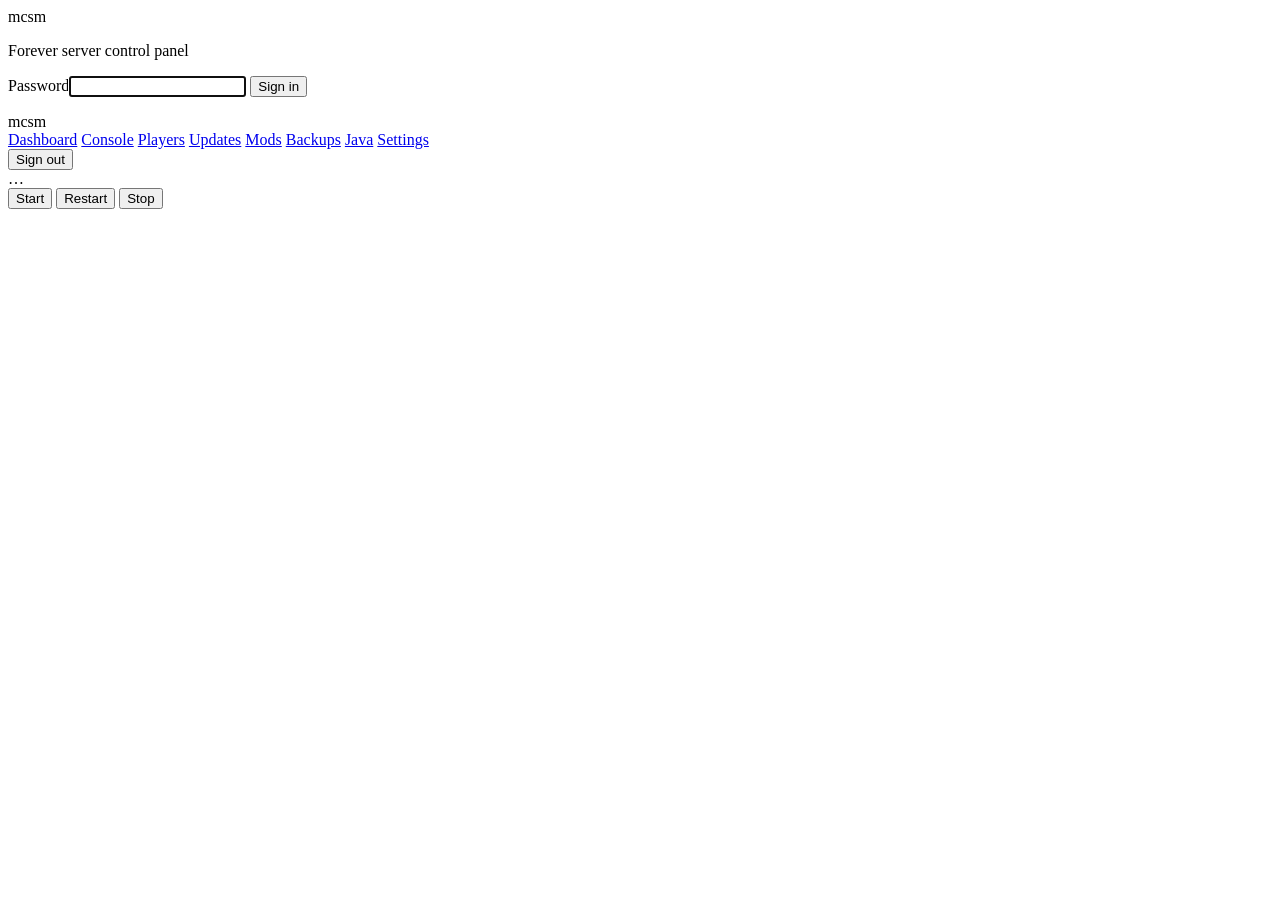
==== src/mcsm/webui/index.html @ c02646be "Web UI sign-in: default PASSWORD, then choose a password, PIN or none The panel now starts with the " ====
<!doctype html>
<html lang="en">
<head>
  <meta charset="utf-8">
  <meta name="viewport" content="width=device-width, initial-scale=1">
  <title>mcsm</title>
  <link rel="icon" href="data:image/svg+xml,%3Csvg xmlns=%27http://www.w3.org/2000/svg%27 viewBox=%270 0 16 16%27%3E%3Crect width=%2716%27 height=%277%27 fill=%27%237ec850%27/%3E%3Crect y=%277%27 width=%2716%27 height=%279%27 fill=%27%238b5a2b%27/%3E%3C/svg%3E">
  <link rel="stylesheet" href="/style.css">
</head>
<body>
  <div id="login" class="login hidden">
    <form id="login-form" class="login-card">
      <div class="brand big"><span class="logo"></span>mcsm</div>
      <p class="muted">Forever server control panel</p>
      <div id="login-fields" class="login-fields">
        <label><span id="login-label">Password</span><input id="login-password" type="password" autocomplete="current-password" autofocus></label>
        <button class="btn primary" type="submit">Sign in</button>
        <p id="login-error" class="error"></p>
      </div>
      <p id="login-hint" class="muted small"></p>
    </form>
  </div>

  <div id="app" class="app hidden">
    <aside class="sidebar">
      <div class="brand"><span class="logo"></span>mcsm</div>
      <nav id="nav">
        <a href="#dashboard" data-view="dashboard">Dashboard</a>
        <a href="#console" data-view="console">Console</a>
        <a href="#players" data-view="players">Players</a>
        <a href="#updates" data-view="updates">Updates<span id="nav-update-dot" class="dot hidden"></span></a>
        <a href="#mods" data-view="mods">Mods</a>
        <a href="#backups" data-view="backups">Backups</a>
        <a href="#java" data-view="java">Java</a>
        <a href="#settings" data-view="settings">Settings</a>
      </nav>
      <div class="sidebar-foot">
        <button id="logout" class="btn ghost small">Sign out</button>
        <span id="version" class="muted small"></span>
      </div>
    </aside>

    <div class="content">
      <header class="topbar">
        <div class="server-id">
          <span id="state-pill" class="pill">…</span>
          <span id="server-title" class="title"></span>
        </div>
        <div id="job" class="job hidden"><span class="spinner"></span><span id="job-name"></span></div>
        <div class="actions">
          <button id="btn-start" class="btn primary">Start</button>
          <button id="btn-restart" class="btn">Restart</button>
          <button id="btn-stop" class="btn danger">Stop</button>
        </div>
      </header>
      <main id="main"></main>
    </div>
  </div>

  <div id="toasts" class="toasts"></div>
  <script src="/app.js"></script>
</body>
</html>
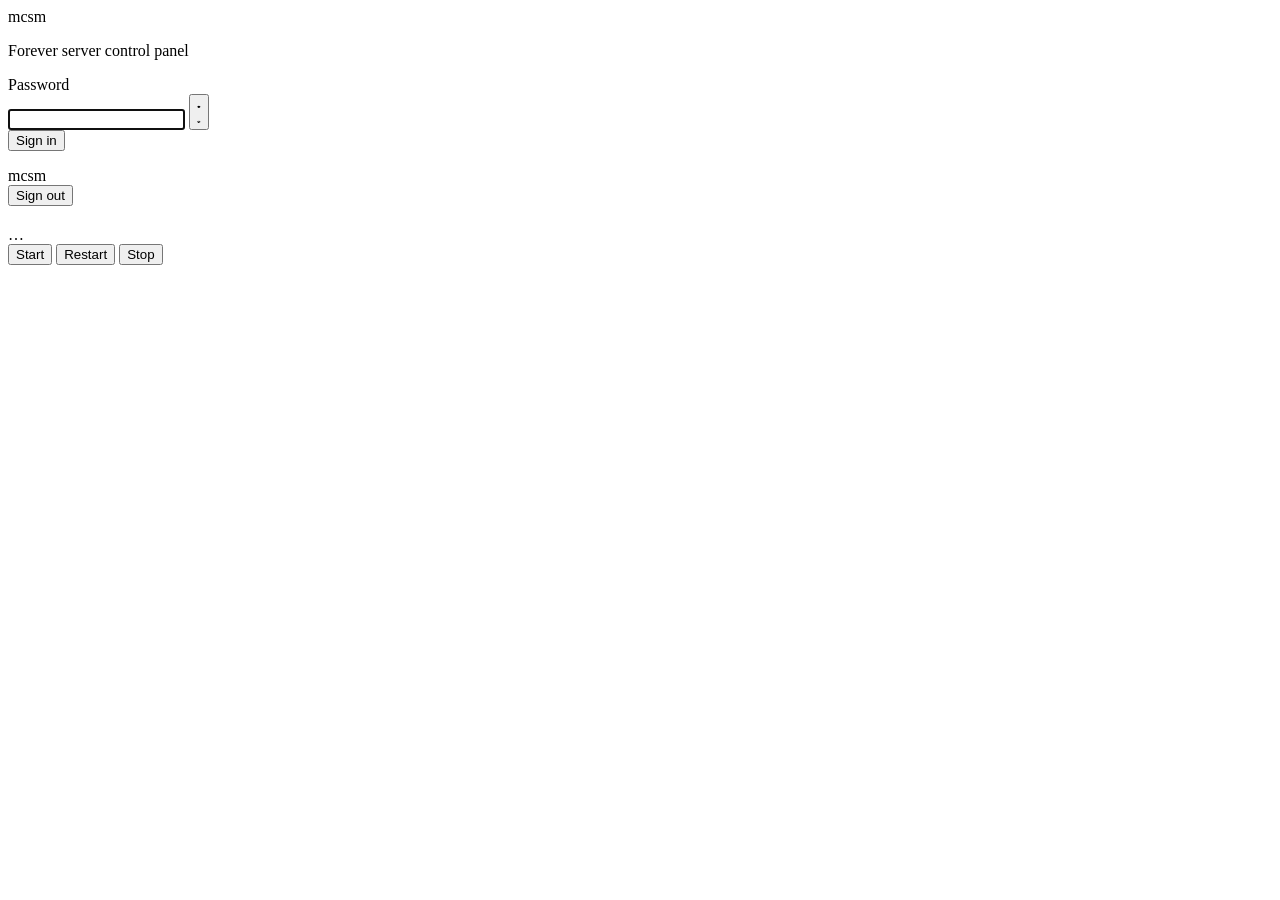
==== commit 0e46546d: "Server list: several servers, none started automatically; fix the default password `mcsm start` (dou" ====
--- a/src/mcsm/webui/index.html
+++ b/src/mcsm/webui/index.html
@@ -13,7 +13,14 @@
       <div class="brand big"><span class="logo"></span>mcsm</div>
       <p class="muted">Forever server control panel</p>
       <div id="login-fields" class="login-fields">
-        <label><span id="login-label">Password</span><input id="login-password" type="password" autocomplete="current-password" autofocus></label>
+        <label for="login-password"><span id="login-label">Password</span></label>
+        <div class="pw-field">
+          <input id="login-password" type="password" autocomplete="current-password" autofocus>
+          <button type="button" id="login-eye" class="eye" aria-label="Show password" aria-pressed="false" title="Show password">
+            <svg class="eye-open" viewBox="0 0 24 24" aria-hidden="true"><path d="M1.5 12S5.5 4.5 12 4.5 22.5 12 22.5 12 18.5 19.5 12 19.5 1.5 12 1.5 12Z"/><circle cx="12" cy="12" r="3.2"/></svg>
+            <svg class="eye-shut hidden" viewBox="0 0 24 24" aria-hidden="true"><path d="M3 3l18 18M10.6 5.1A10.8 10.8 0 0 1 12 4.5C18.5 4.5 22.5 12 22.5 12a18 18 0 0 1-3.3 4.3M6.6 6.6C3.4 8.6 1.5 12 1.5 12S5.5 19.5 12 19.5a10 10 0 0 0 5.4-1.6M9.9 9.9a3.2 3.2 0 0 0 4.2 4.2"/></svg>
+          </button>
+        </div>
         <button class="btn primary" type="submit">Sign in</button>
         <p id="login-error" class="error"></p>
       </div>
@@ -24,16 +31,7 @@
   <div id="app" class="app hidden">
     <aside class="sidebar">
       <div class="brand"><span class="logo"></span>mcsm</div>
-      <nav id="nav">
-        <a href="#dashboard" data-view="dashboard">Dashboard</a>
-        <a href="#console" data-view="console">Console</a>
-        <a href="#players" data-view="players">Players</a>
-        <a href="#updates" data-view="updates">Updates<span id="nav-update-dot" class="dot hidden"></span></a>
-        <a href="#mods" data-view="mods">Mods</a>
-        <a href="#backups" data-view="backups">Backups</a>
-        <a href="#java" data-view="java">Java</a>
-        <a href="#settings" data-view="settings">Settings</a>
-      </nav>
+      <nav id="nav"></nav>
       <div class="sidebar-foot">
         <button id="logout" class="btn ghost small">Sign out</button>
         <span id="version" class="muted small"></span>
@@ -42,6 +40,7 @@
 
     <div class="content">
       <header class="topbar">
+        <h2 id="page-title" class="page-title hidden"></h2>
         <div class="server-id">
           <span id="state-pill" class="pill">…</span>
           <span id="server-title" class="title"></span>
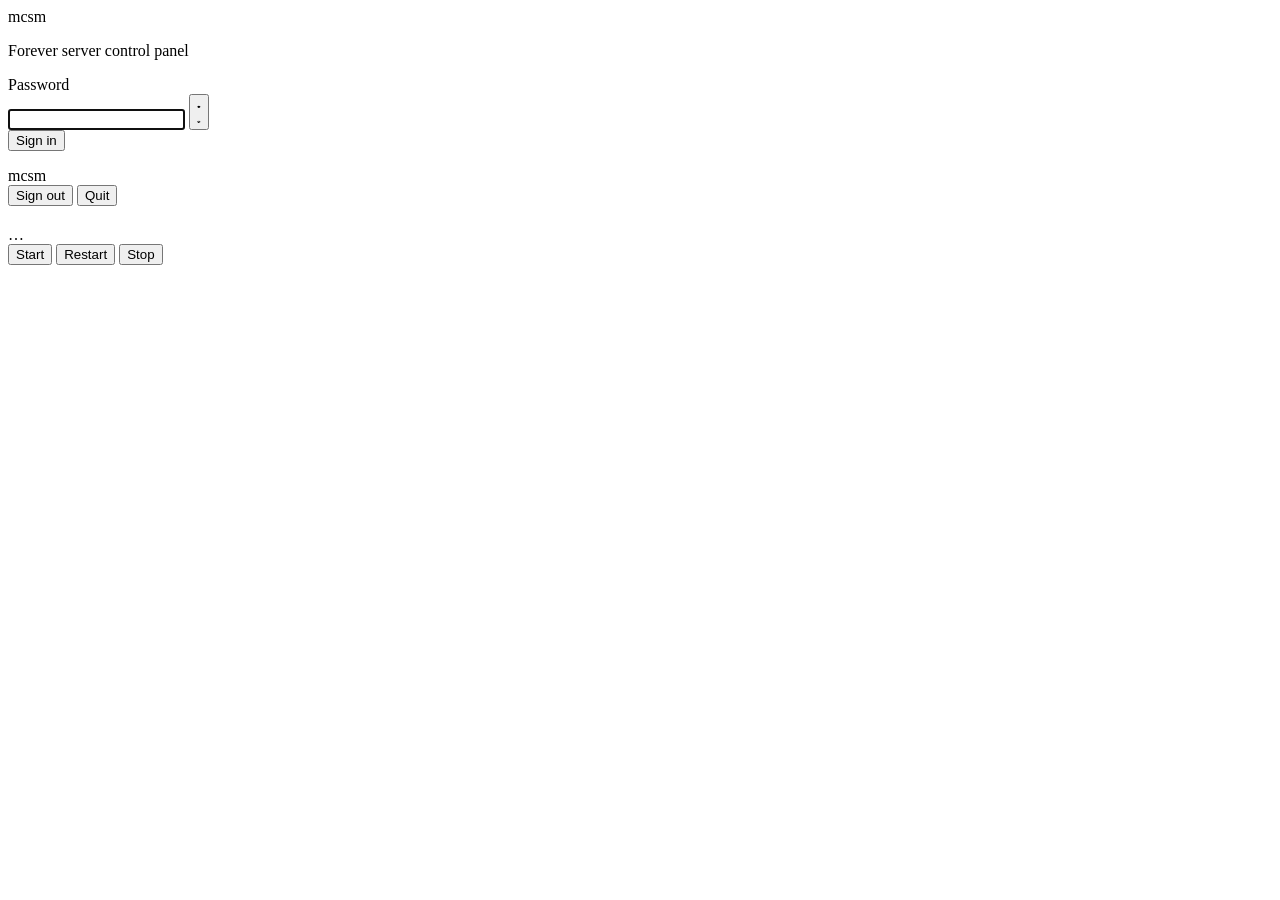
==== commit 223ef56f: "No command window on Windows; Quit mcsm from the web UI The Windows executable is built without a co" ====
--- a/src/mcsm/webui/index.html
+++ b/src/mcsm/webui/index.html
@@ -34,6 +34,7 @@
       <nav id="nav"></nav>
       <div class="sidebar-foot">
         <button id="logout" class="btn ghost small">Sign out</button>
+        <button id="quit" class="btn ghost small hidden" title="Stop every server and close mcsm">Quit</button>
         <span id="version" class="muted small"></span>
       </div>
     </aside>
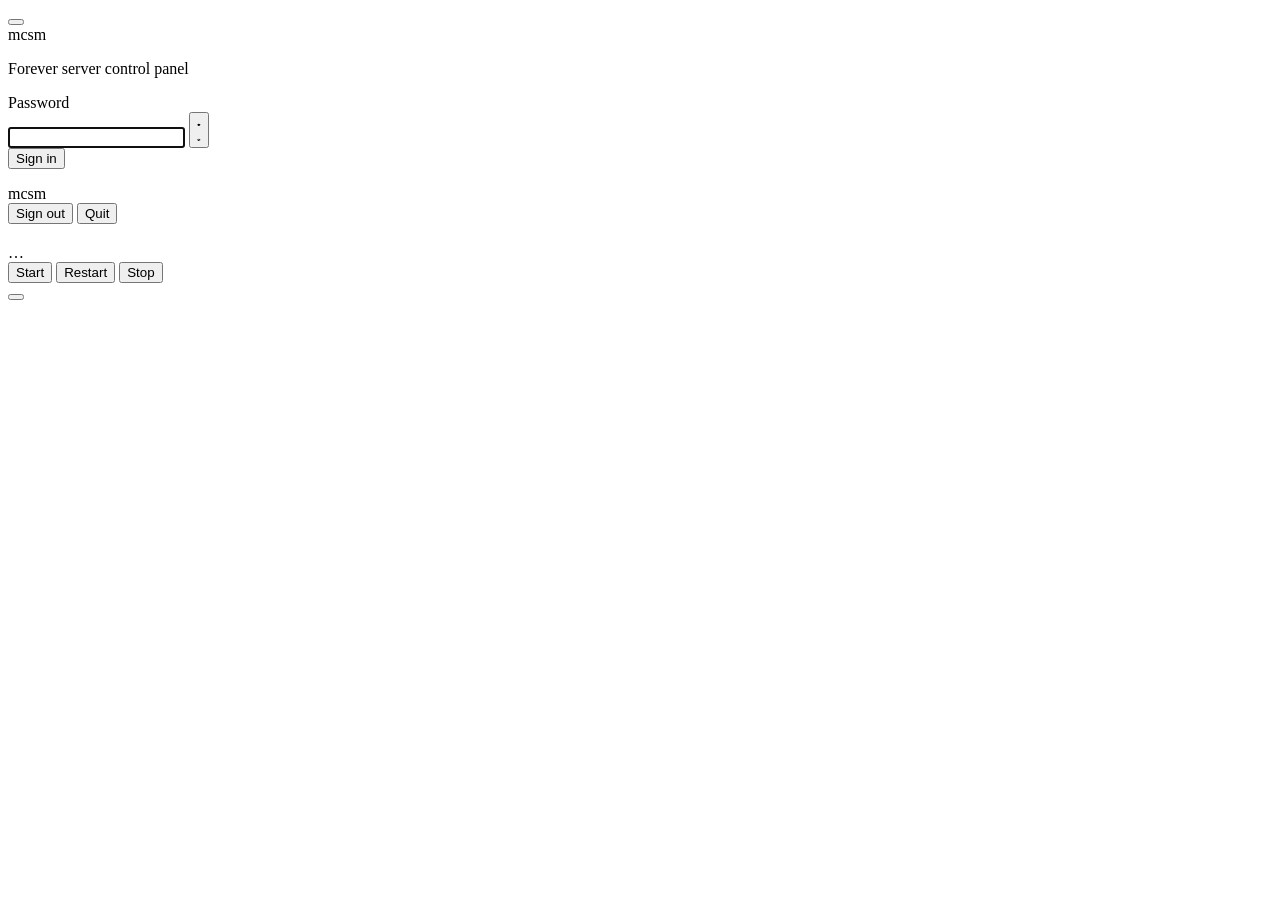
==== commit 86d225e9: "Day and night themes with a toggle, and some Minecraft flair A sun/moon button (top right, and on th" ====
--- a/src/mcsm/webui/index.html
+++ b/src/mcsm/webui/index.html
@@ -4,11 +4,13 @@
   <meta charset="utf-8">
   <meta name="viewport" content="width=device-width, initial-scale=1">
   <title>mcsm</title>
-  <link rel="icon" href="data:image/svg+xml,%3Csvg xmlns=%27http://www.w3.org/2000/svg%27 viewBox=%270 0 16 16%27%3E%3Crect width=%2716%27 height=%277%27 fill=%27%237ec850%27/%3E%3Crect y=%277%27 width=%2716%27 height=%279%27 fill=%27%238b5a2b%27/%3E%3C/svg%3E">
+  <link rel="icon" type="image/png" href="/icon.png">
   <link rel="stylesheet" href="/style.css">
 </head>
 <body>
   <div id="login" class="login hidden">
+    <button type="button" class="theme-toggle corner" data-theme-toggle aria-label="Switch between day and night" title="Day / night">
+          <span class="sun" aria-hidden="true"></span><span class="moon" aria-hidden="true"></span></button>
     <form id="login-form" class="login-card">
       <div class="brand big"><span class="logo"></span>mcsm</div>
       <p class="muted">Forever server control panel</p>
@@ -52,6 +54,8 @@
           <button id="btn-restart" class="btn">Restart</button>
           <button id="btn-stop" class="btn danger">Stop</button>
         </div>
+        <button type="button" class="theme-toggle" data-theme-toggle aria-label="Switch between day and night" title="Day / night">
+          <span class="sun" aria-hidden="true"></span><span class="moon" aria-hidden="true"></span></button>
       </header>
       <main id="main"></main>
     </div>
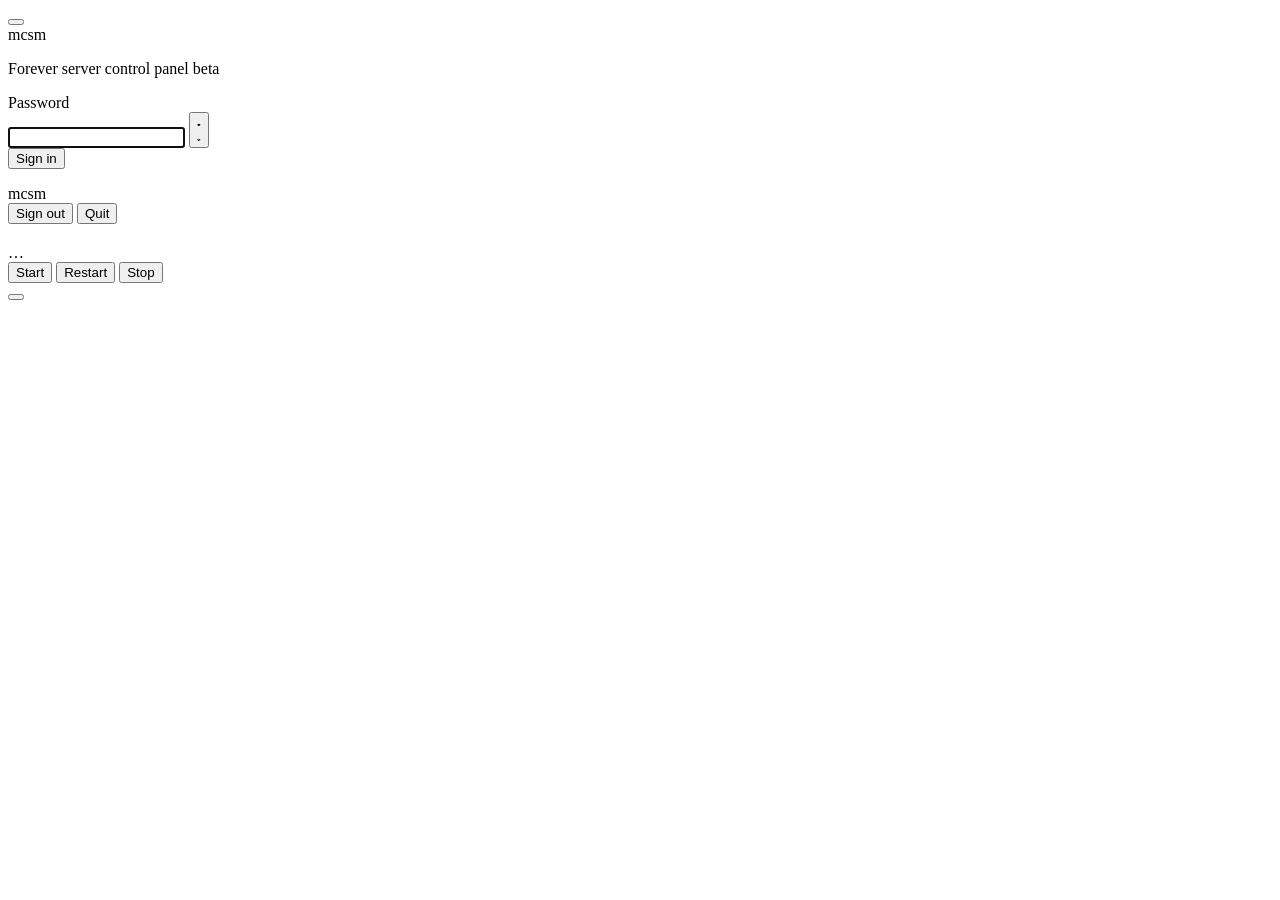
==== commit 100620ef: "Label mcsm as beta: README badge and notice, release titles and notes, app Not GitHub's pre-release " ====
--- a/src/mcsm/webui/index.html
+++ b/src/mcsm/webui/index.html
@@ -13,7 +13,7 @@
           <span class="sun" aria-hidden="true"></span><span class="moon" aria-hidden="true"></span></button>
     <form id="login-form" class="login-card">
       <div class="brand big"><span class="logo"></span>mcsm</div>
-      <p class="muted">Forever server control panel</p>
+      <p class="muted">Forever server control panel <span class="tag warn">beta</span></p>
       <div id="login-fields" class="login-fields">
         <label for="login-password"><span id="login-label">Password</span></label>
         <div class="pw-field">
